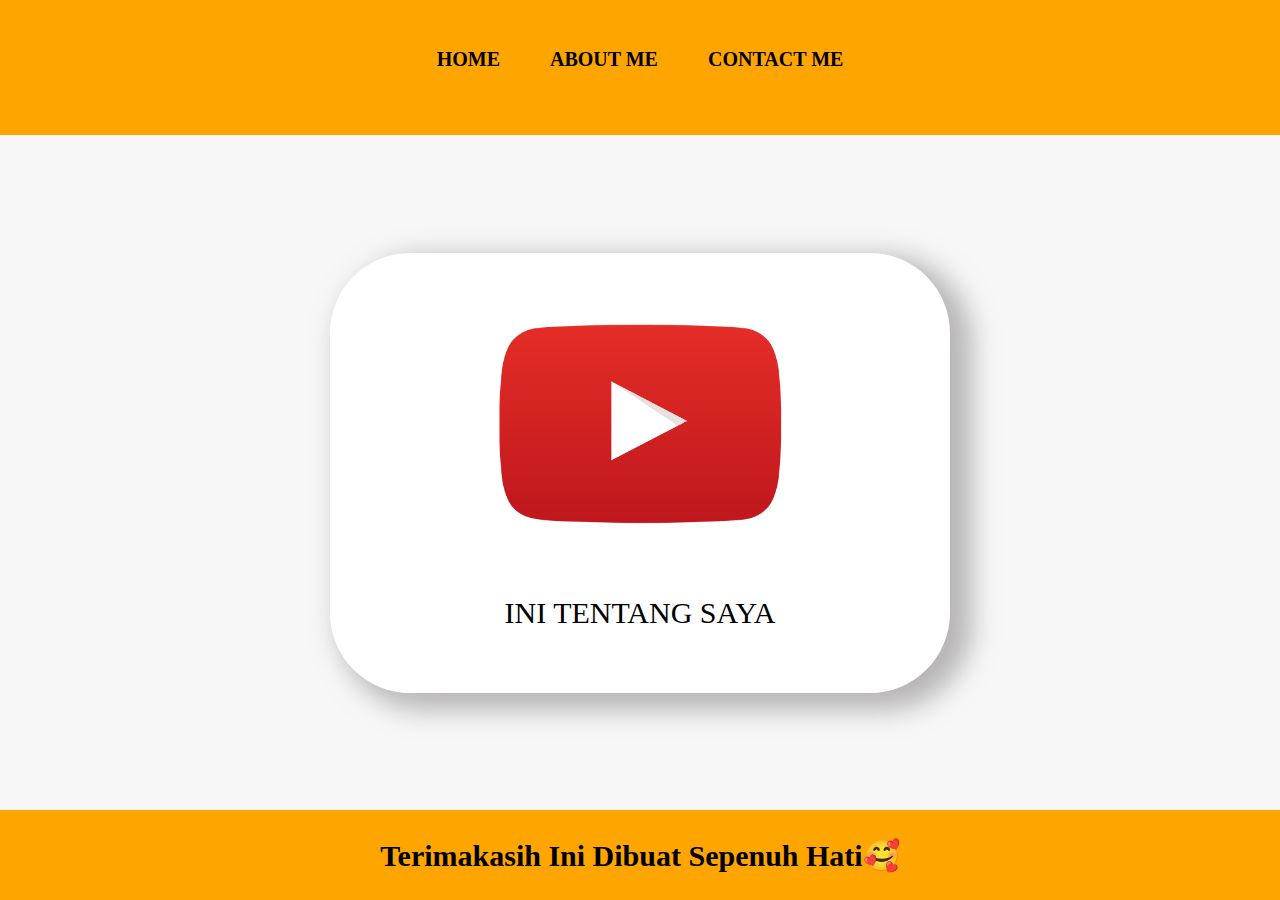
==== project1/about.html @ 1096a1f9 "add file HTML,CSS for styling" ====
<!DOCTYPE html>
<html lang="en">
  <head>
    <meta charset="UTF-8" />
    <meta http-equiv="X-UA-Compatible" content="IE=edge" />
    <meta name="viewport" content="width=device-width, initial-scale=1.0" />
    <title>ABOUT ME</title>
    <link rel="stylesheet" href="style.css" />
  </head>
  <body>
    <div class="container">
      <!-- NAVIGATION BAR -->
      <div class="container-navbar">
        <ul class="ul-navbar">
          <li class="li-navbar">
            <a href="index.html" class="a-navbar">HOME</a>
          </li>
          <li class="li-navbar">
            <a href="about.html" class="a-navbar">ABOUT ME</a>
          </li>
          <li class="li-navbar">
            <a href="contact.html" class="a-navbar">CONTACT ME</a>
          </li>
        </ul>
      </div>
      <!-- NAVIGATION BAR SELESAI -->

      <!-- CONTENT 1 -->
      <div class="container-content">
        <a href="https://instagram.com/gadise.tikaa" class="a-content">
          <img src="youtube.png" alt="youtube" class="img-content" />
          <p>INI TENTANG SAYA</p>
        </a>
      </div>
      <!-- CONTENT 1 END -->

      <!-- FOOTER -->
      <div class="container-footer">
        <h1 class="h1-footer">Terimakasih Ini Dibuat Sepenuh Hati🥰</h1>
      </div>
      <!-- FOOTER END -->
    </div>
  </body>
</html>
---- project1/style.css ----
*,
html{
    padding: 0;
    margin: 0;
}

.container{
    
}

.container-navbar{
    background-color: orange;
    width: 100%;
    height: 15vh;
}

.ul-navbar{
    display: flex;
    height: 118px;
    justify-content: center;
    align-items: center;
}

.li-navbar{
    list-style: none;
    padding: 20px;
    margin: 5px;
    color: black;
    font-size: 20px;
}

.li-navbar:hover{
    background-color: oldlace;
    transition: .2s ease-in-out;
    transition-delay: .3s;
    border-radius: 8px;
}

.a-navbar{
    color: black;
    text-decoration: none;
    font-weight: 800;
}

.container-content{
    background-color: #f7f7f7;
    display: flex;
    justify-content: center;
    align-items: center;
    height: 75vh;
}
.a-content{
    background-color: white;
    color: black;
    width: 620px;
    height: 440px;
    display: flex;
    flex-direction: column;
    justify-content: space-evenly;
    align-items: center;
    text-decoration: none;
    font-size: 30px;
    border-radius: 80px;
    box-shadow: 15px 10px 26px 7px rgba(130, 125, 125, 0.54);
        -webkit-box-shadow: 15px 10px 26px 7px rgba(130, 125, 125, 0.54);
        -moz-box-shadow: 15px 10px 26px 7px rgba(130, 125, 125, 0.54);
}

.img-content{
    width: 50%;
}

.container-footer{
    height: 10vh;
    background-color: orange;
    display: flex;
    justify-content: center;
    align-items: center;
}

.h1-footer{
    font-size: 30px;
}
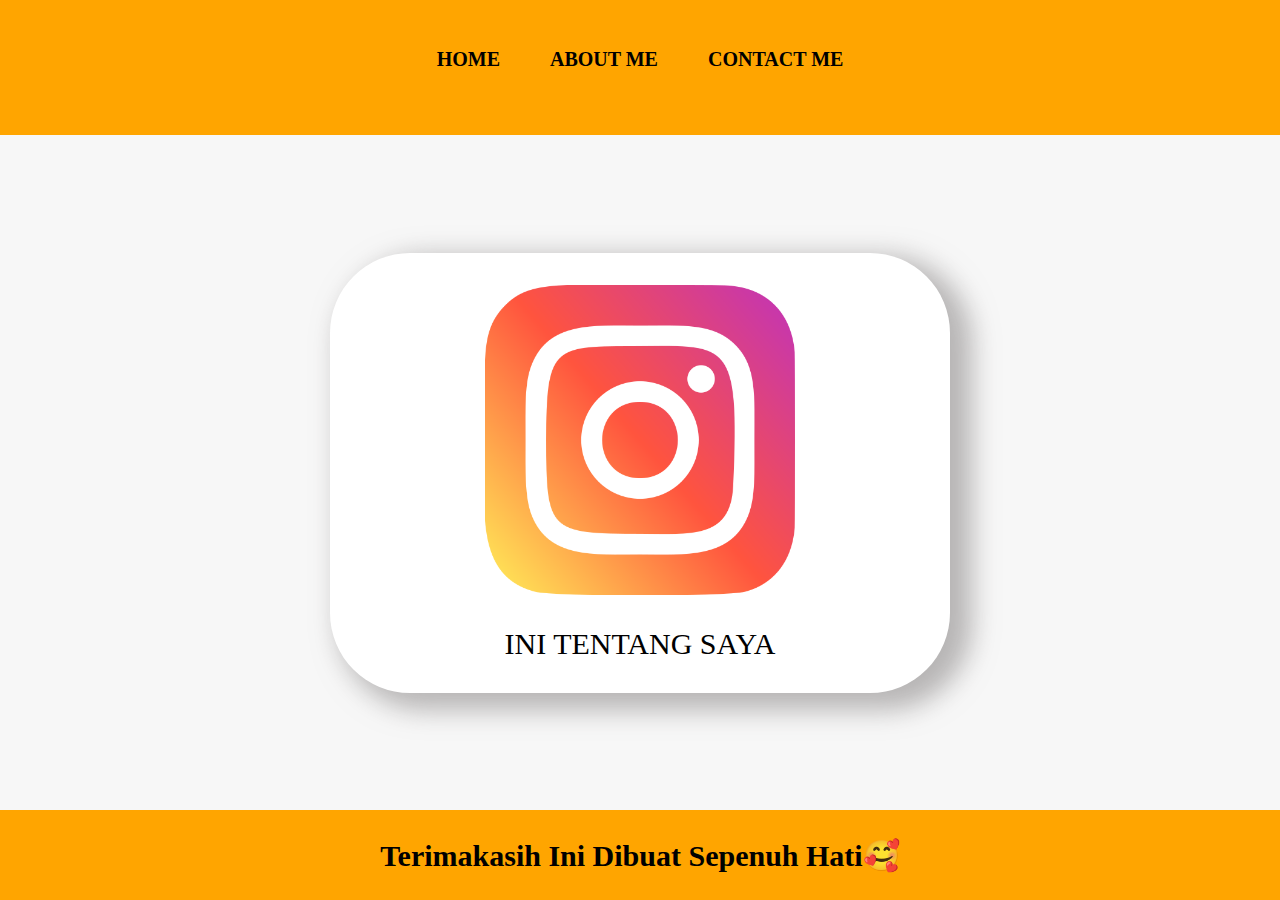
==== commit 9bc4e8cd: "belajar awal javascript membuat fungsi dasar generate data yg akan ditampilkan ke browser" ====
--- a/project1/about.html
+++ b/project1/about.html
@@ -28,7 +28,7 @@
       <!-- CONTENT 1 -->
       <div class="container-content">
         <a href="https://instagram.com/gadise.tikaa" class="a-content">
-          <img src="youtube.png" alt="youtube" class="img-content" />
+          <img src="instagram.png" alt="youtube" class="img-content" />
           <p>INI TENTANG SAYA</p>
         </a>
       </div>
